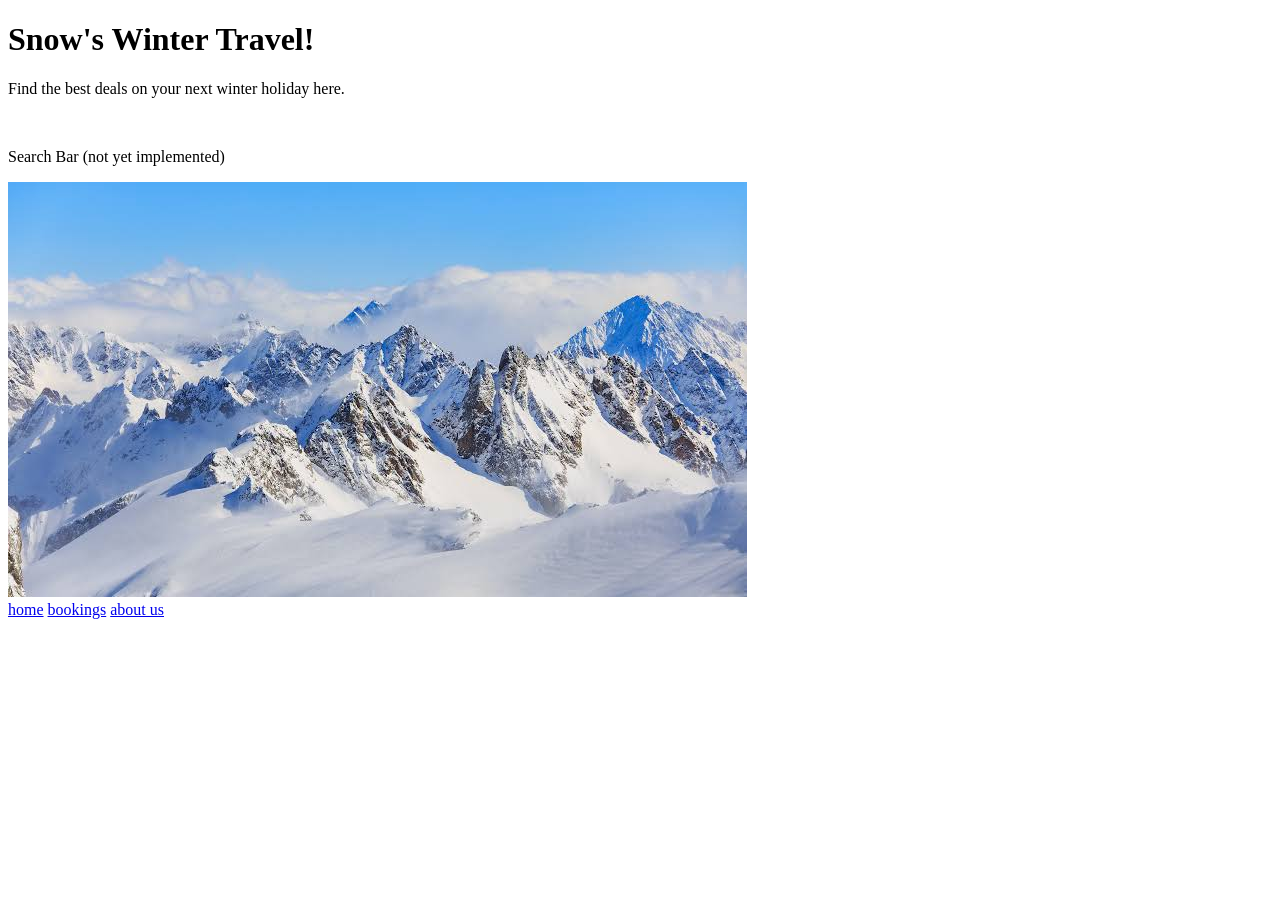
==== home.html @ fcd9fbad "rename html_basics to home.html" ====
<!DOCTYPE html>
<html lang="en">
<head>
    <meta charset="UTF-8">
    <title>Snow's Winter Travel</title>
</head>
<body>

<h1>Snow's Winter Travel!</h1>
<p>Find the best deals on your next winter holiday here.</p>
<br>
<p>
    Search Bar (not yet implemented)
</p>
<img src="images/alps.jpeg" alt="The Alps">
<br>
<nav>
    <a href="html_basics.html">home</a>
    <a href="html_basics.html">bookings</a>
    <a href="about.html">about us</a>
</nav>
</body>
</html>
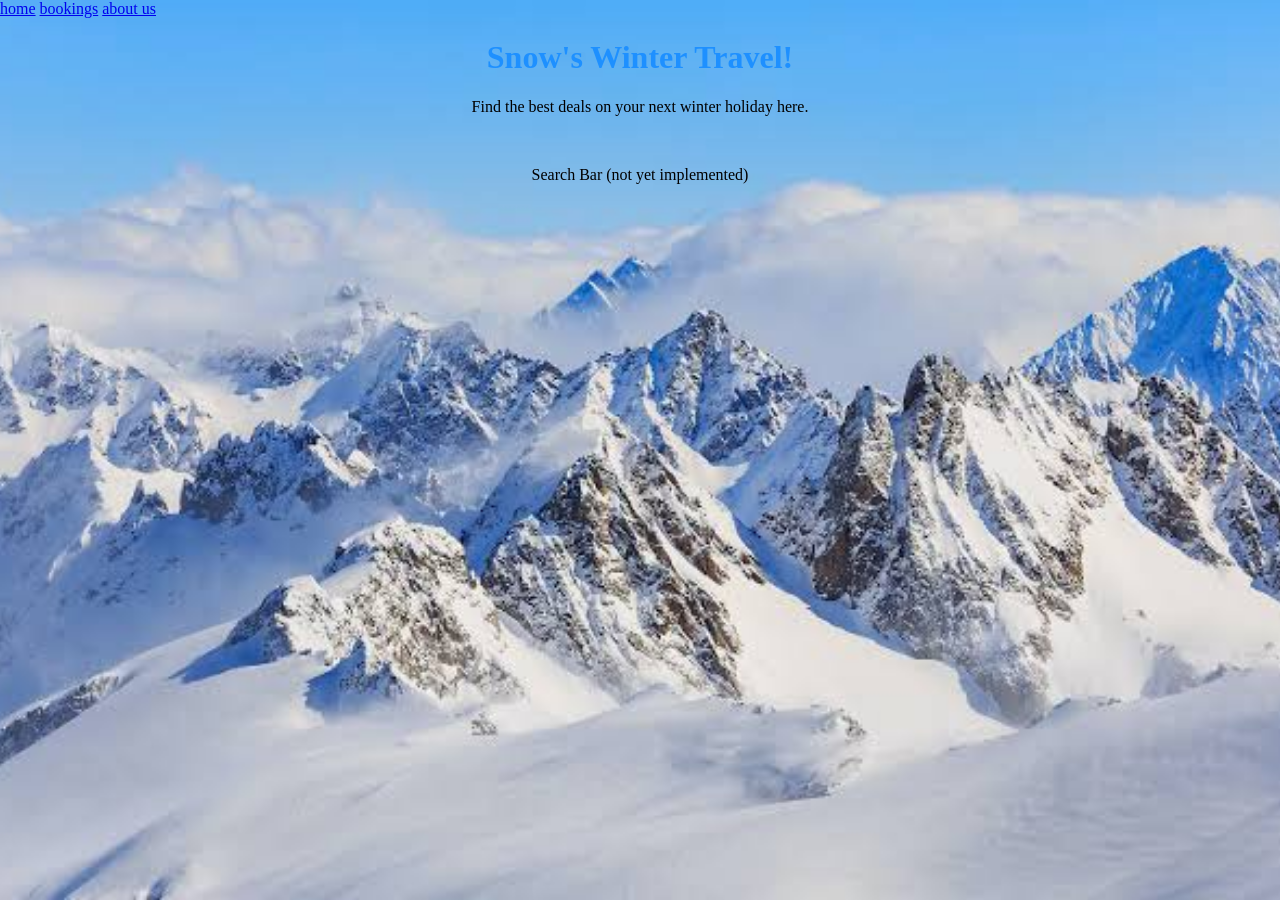
==== commit ba773168: "fixing image issue" ====
--- a/home.html
+++ b/home.html
@@ -3,21 +3,22 @@
 <head>
     <meta charset="UTF-8">
     <title>Snow's Winter Travel</title>
+    <link rel="stylesheet" href="css/home.css">
 </head>
 <body>
+
+<nav>
+<a href="html_basics.html">home</a>
+<a href="html_basics.html">bookings</a>
+<a href="about.html">about us</a>
+</nav>
 
 <h1>Snow's Winter Travel!</h1>
 <p>Find the best deals on your next winter holiday here.</p>
 <br>
 <p>
     Search Bar (not yet implemented)
+    
 </p>
-<img src="images/alps.jpeg" alt="The Alps">
-<br>
-<nav>
-    <a href="html_basics.html">home</a>
-    <a href="html_basics.html">bookings</a>
-    <a href="about.html">about us</a>
-</nav>
 </body>
 </html>
--- a/css/home.css
+++ b/css/home.css
@@ -0,0 +1,19 @@
+h1 {
+    text-align: center;
+    color: dodgerblue;
+}
+p {
+    text-align: center;
+}
+html, body {
+    margin: 0;
+    padding: 0;
+    height: 100%;
+}
+body {
+    background-image: url("../images/alps.jpeg"); /* "../" steps out of the css folder and back into the main folder so we can select the images folder */
+    background-repeat: no-repeat;
+    background-size: cover;
+    background-position: center;
+    background-attachment: fixed; /* Keeps the background fixed while scrolling */
+}
